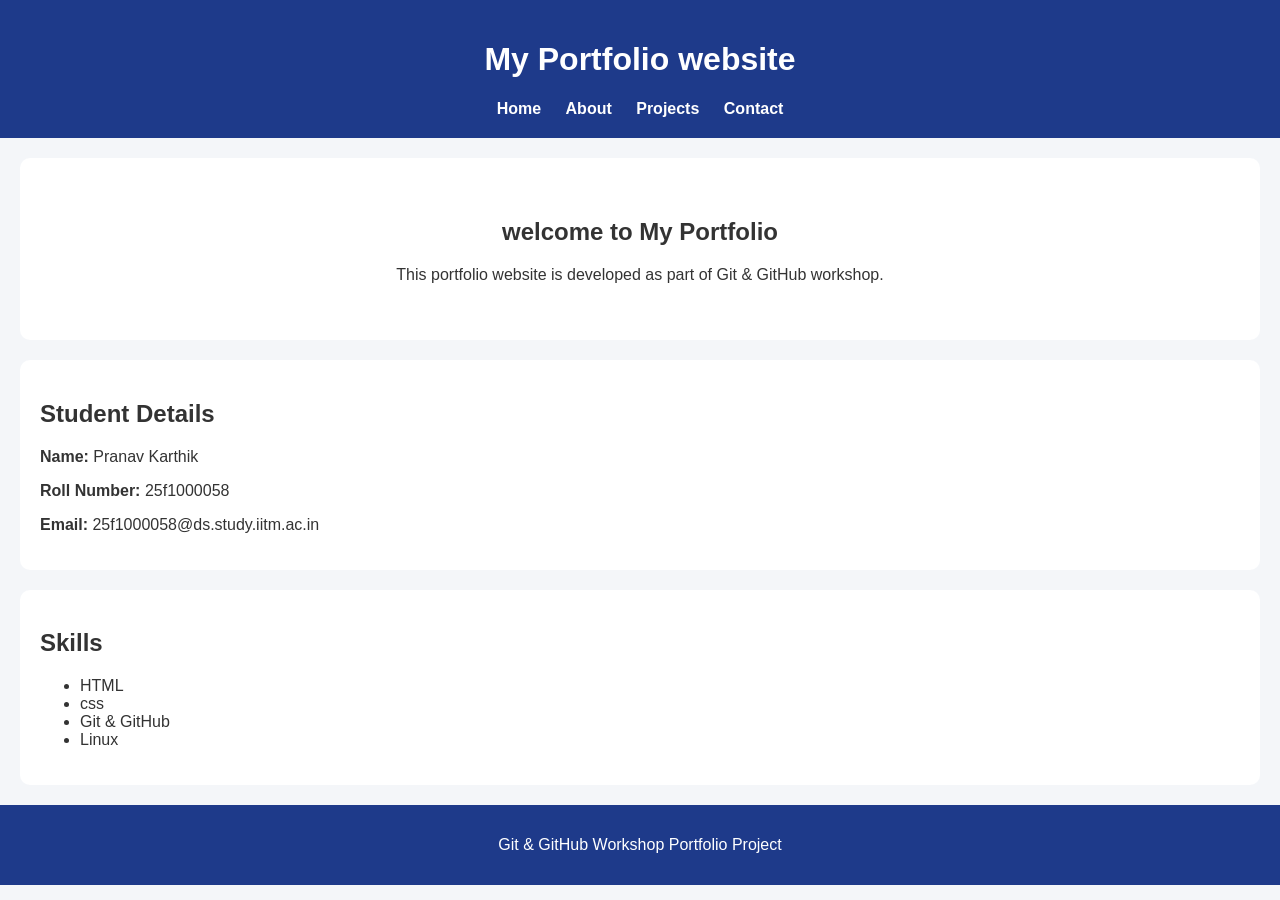
==== index.html @ 7430f81f "Add homepage and styling" ====
<!DOCTYPE html>
<html lang="en">
<head>
    <meta charset="UTF-8">
    <meta name="viewport" content="width=device-width, initial-scale=1.0">
    <title>Portfolio Home</title>
    <link rel="stylesheet" href="style.css">
</head>
<body>

    <header>
        <h1>My Portfolio website</h1>
        <nav>
            <a href="index.html">Home</a>
            <a href="about.html">About</a>
            <a href="projects.html">Projects</a>
            <a href="contact.html">Contact</a>
        </nav>
    </header>

    <section class="hero">
        <h2>welcome to My Portfolio</h2>
        <p>This portfolio website is developed as part of Git & GitHub workshop.</p>
    </section>

    <section class="student-details">
        <h2>Student Details</h2>
        <p><strong>Name:</strong> Pranav Karthik</p>
        <p><strong>Roll Number:</strong> 25f1000058</p>
        <p><strong>Email:</strong> 25f1000058@ds.study.iitm.ac.in</p>
    </section>

    <section>
        <h2>Skills</h2>
        <ul>
            <li>HTML</li>
            <li>css</li>
            <li>Git & GitHub</li>
            <li>Linux</li>
        </ul>
    </section>

    <footer>
        <p>Git & GitHub Workshop Portfolio Project</p>
    </footer>

</body>
</html>
---- style.css ----
body {
margin: 0;
font-family: Arial, sans-serif;
background-color: #f4f6f9;
color: #333;
}


header {
background-color: #1e3a8a;
color: white;
padding: 20px;
text-align: center;
} Charl


nav {
margin-top: 10px;
}


nav a {
color: white;
text-decoration: none;
margin: 10px;
font-weight: bold;
}


.hero {
text-align: center;
padding: 40px;
background-color: white;
margin: 20px;
border-radius: 10px;
}


.student-details {
background-color: white;
margin: 20px;
padding: 20px;
border-radius: 10px;
}


section {
background-color: white;
margin: 20px;
padding: 20px;
border-radius: 10px;
}


footer {
background-color: #1e3a8a;
color: white;
text-align: center;
padding: 15px;
margin-top: 20px;
}
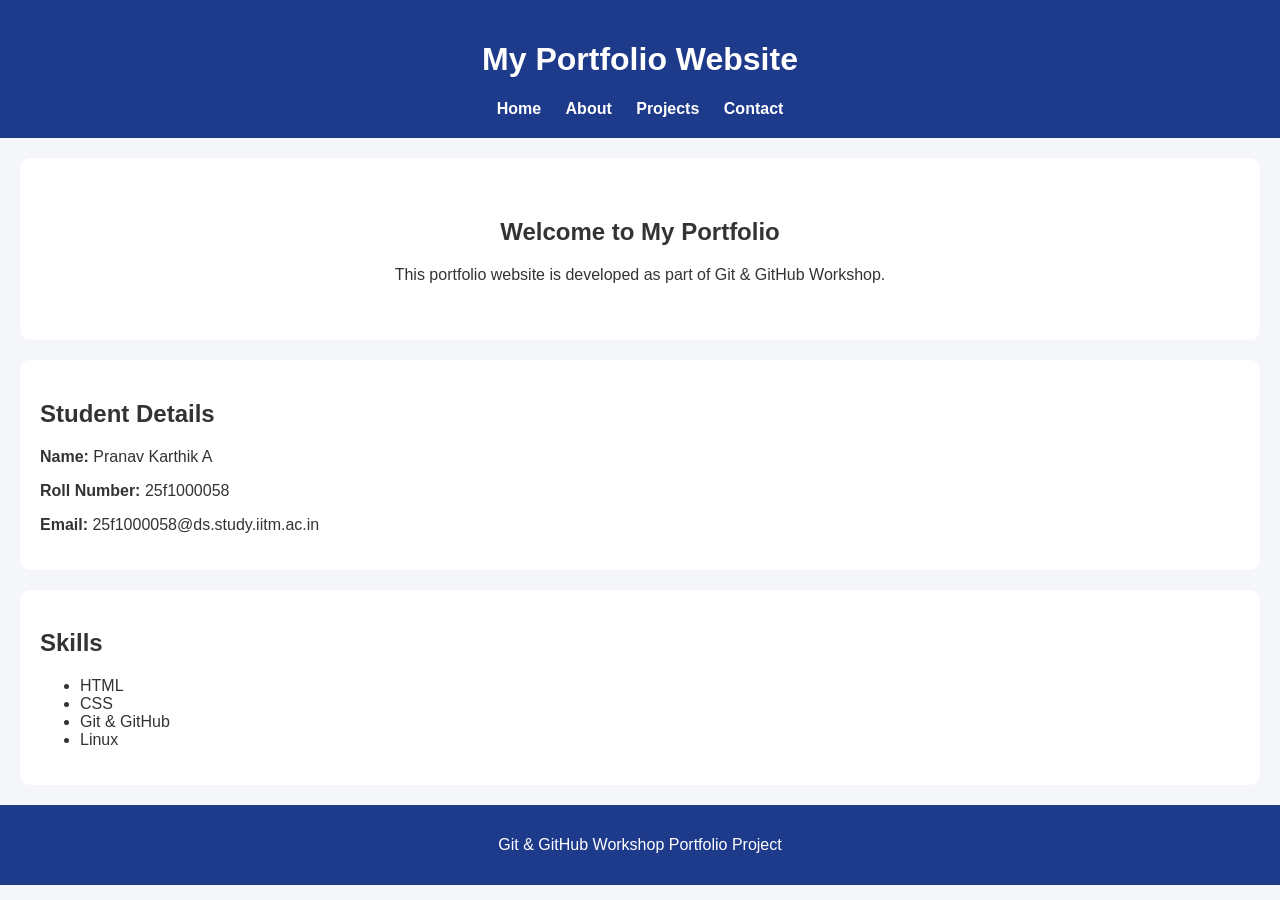
==== commit 02d88527: "Add about projects and contact pages" ====
--- a/index.html
+++ b/index.html
@@ -1,15 +1,16 @@
 <!DOCTYPE html>
 <html lang="en">
+
 <head>
     <meta charset="UTF-8">
     <meta name="viewport" content="width=device-width, initial-scale=1.0">
     <title>Portfolio Home</title>
     <link rel="stylesheet" href="style.css">
 </head>
+
 <body>
-
     <header>
-        <h1>My Portfolio website</h1>
+        <h1>My Portfolio Website</h1>
         <nav>
             <a href="index.html">Home</a>
             <a href="about.html">About</a>
@@ -17,32 +18,30 @@
             <a href="contact.html">Contact</a>
         </nav>
     </header>
-
     <section class="hero">
-        <h2>welcome to My Portfolio</h2>
-        <p>This portfolio website is developed as part of Git & GitHub workshop.</p>
+        <h2>Welcome to My Portfolio</h2>
+        <p>
+            This portfolio website is developed as part of Git & GitHub Workshop.
+        </p>
     </section>
-
     <section class="student-details">
         <h2>Student Details</h2>
-        <p><strong>Name:</strong> Pranav Karthik</p>
+        <p><strong>Name:</strong> Pranav Karthik A</p>
         <p><strong>Roll Number:</strong> 25f1000058</p>
         <p><strong>Email:</strong> 25f1000058@ds.study.iitm.ac.in</p>
     </section>
-
     <section>
         <h2>Skills</h2>
         <ul>
             <li>HTML</li>
-            <li>css</li>
+            <li>CSS</li>
             <li>Git & GitHub</li>
             <li>Linux</li>
         </ul>
     </section>
-
     <footer>
         <p>Git & GitHub Workshop Portfolio Project</p>
     </footer>
+</body>
 
-</body>
 </html>
